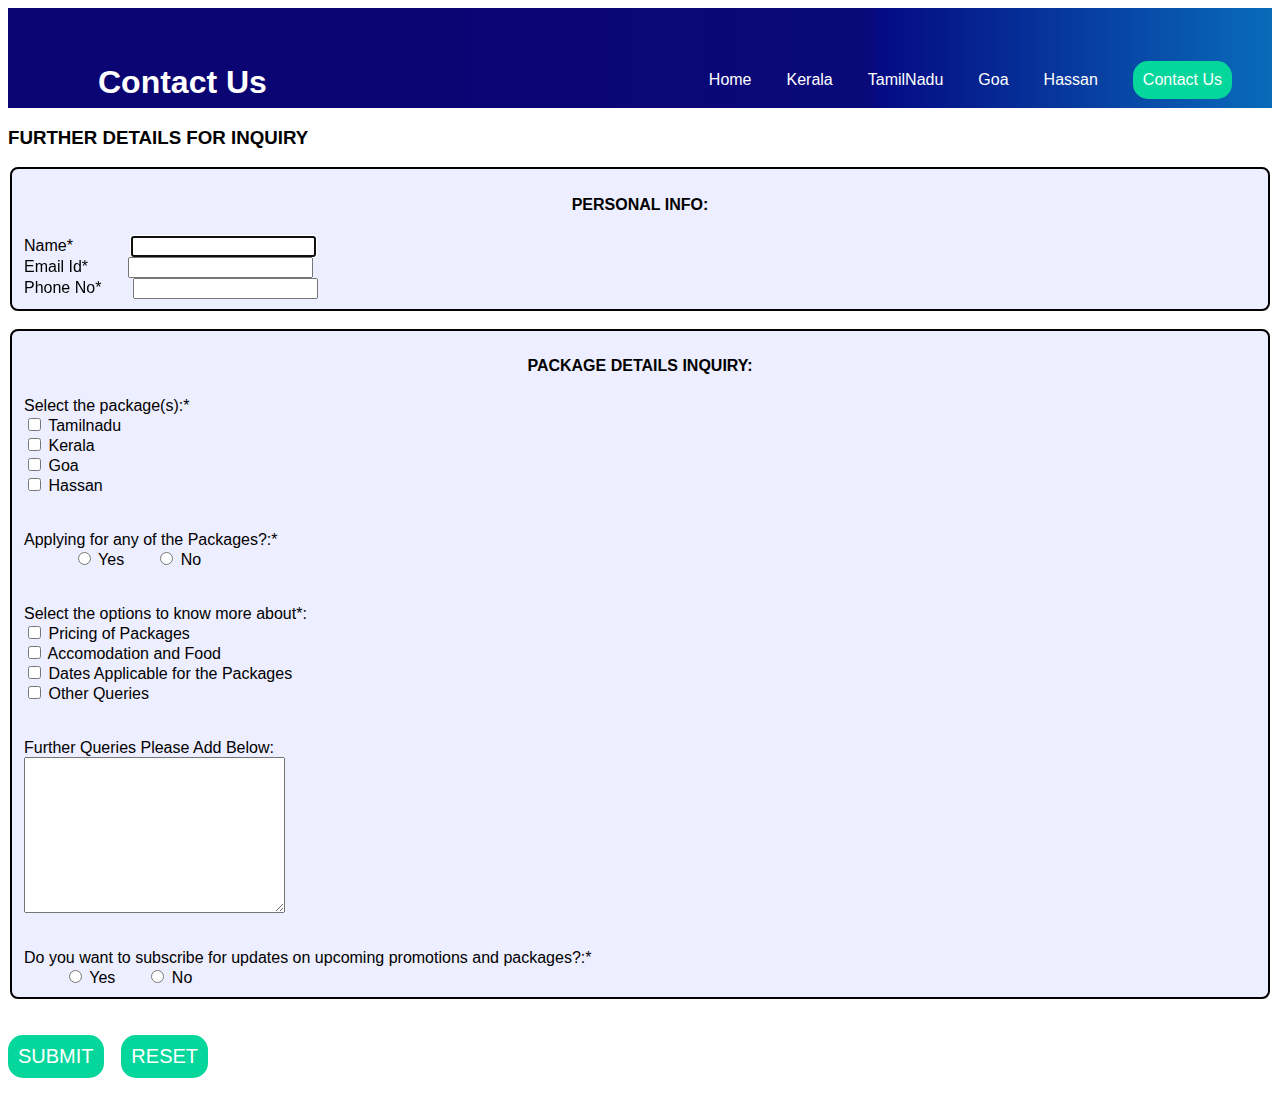
==== ContactUs.html @ 089da0f7 "Updated CSS, directory structure and added Contact Page, Kerala, Tamil Nadu and Goa" ====
<html>
	<head>
		<title>Contact Us</title>
		<link rel="stylesheet" href="css/styles.css" type="text/css"/>
	</head>
	<body>
		 <header class = "header_gradient_subpages">
      
        		<nav class = "navbar">
            			<div class = "logo">
                			<h1>Contact Us</h1>
            			</div>
            			<ul>
                			<li><a href="index.html">Home</a></li>
					<li><a href="kerala.html">Kerala</a></li>
                			<li><a href="tamilnadu.html">TamilNadu</a></li>
                			<li><a href="goa.html">Goa</a></li>
                			<li><a href="hassan.html">Hassan</a></li>
                			<li><a href="ContactUs.html"><button>Contact Us</button></a></li>
            			</ul>
        		</nav>
    		</header>
		
			
			<h3>FURTHER DETAILS FOR INQUIRY</h3>
			<form autocomplete="off">
				<fieldset>
					<center><legend><h4>PERSONAL INFO:</h4></legend></center>
					<label for="fname">Name*  </label>
&nbsp;&nbsp;&nbsp;&nbsp;&nbsp;&nbsp;&nbsp;&nbsp;&nbsp;&nbsp;&nbsp;
					<input type="text" id="fname" name="fname" autofocus required><br>
					<label for="email">Email Id* </label>&nbsp;&nbsp;&nbsp;&nbsp;&nbsp;&nbsp;&nbsp;
  					<input type="email" id="email" name="email" required><br>
  					<label for="phone">Phone No* </label>
&nbsp;&nbsp;&nbsp;&nbsp;&nbsp;
  					<input type="tel" id="phone" name="phone" pattern="[0-9]{10}" title="10 digit number" required>
				</fieldset>

<br>

				<fieldset>
					<center><legend><h4>PACKAGE DETAILS INQUIRY:</h4></legend></center>
					<label for="dest">Select the package(s):*</label><br>
					<input type="checkbox" name="des1" value="des1">
					<label for="des1">Tamilnadu</label><br>
  					<input type="checkbox" name="des2" value="des2">
  					<label for="des2">Kerala</label><br>
  					<input type="checkbox" name="des3" value="des3">
  					<label for="des3">Goa</label><br>
  					<input type="checkbox" name="des4" value="des4">
  					<label for="des4">Hassan</label>
<br>
<br>
<br>
					<label for="package">Applying for any of the Packages?:*</label><br>
&nbsp;&nbsp;&nbsp;&nbsp;&nbsp;&nbsp;&nbsp;&nbsp;&nbsp;&nbsp;

					<input type="radio" name="Yes" value="yes">
					<label for="Yes">Yes</label>
&nbsp;&nbsp;&nbsp;&nbsp;&nbsp;
					<input type="radio" name="No" value="no">
					<label for="No">No</label>
<br>
<br>
<br>
					<label for="queries">Select the options to know more about*:</label><br>
					<input type="checkbox" name="des1" value="des1">
					<label for="des1">Pricing of Packages</label><br>
  					<input type="checkbox" name="des2" value="des2">
  					<label for="des2">Accomodation and Food</label><br>
  					<input type="checkbox" name="des3" value="des3">
  					<label for="des3">Dates Applicable for the Packages</label><br>
  					<input type="checkbox" name="des4" value="des4">
  					<label for="des4">Other Queries</label><br>
<br>
<br>
					<label for="queries">Further Queries Please Add Below:</label><br>
					<textarea name="message" rows="10" cols="30">
					</textarea><br>
<br>
<br>
					<label for="subs">Do you want to subscribe for updates on upcoming promotions and packages?:*</label><br>
&nbsp;&nbsp;&nbsp;&nbsp;&nbsp;&nbsp;&nbsp;&nbsp;
					<input type="radio" name="Yes" value="yes">
					<label for="Yes">Yes</label>
&nbsp;&nbsp;&nbsp;&nbsp;&nbsp;
					<input type="radio" name="No" value="no">
					<label for="No">No</label><br>				
				</fieldset>
<br>
<br>

				<input type="submit" value="SUBMIT" onclick="alert('Submitted')" type="button">&nbsp;&nbsp;&nbsp;
				<input type="RESET" value="RESET" >
			
		</form>

	</body>
</html>
---- css/styles.css ----
html {
  -webkit-box-sizing: border-box;
          box-sizing: border-box;
  font-size: 100%;
}

*, *:after, *:before {
  -webkit-box-sizing: inherit;
          box-sizing: inherit;
}

body {
  font-family: sans-serif;
}

header {
  width: 100%;
  margin: 0;
  padding: 0;
  -webkit-box-pack: justify;
      -ms-flex-pack: justify;
          justify-content: space-between;
}

header .navbar {
  display: -webkit-box;
  display: -ms-flexbox;
  display: flex;
  -webkit-box-pack: justify;
      -ms-flex-pack: justify;
          justify-content: space-between;
  width: 100%;
  padding-top: 30px;
  padding-right: 30px;
}

header .navbar .logo {
  padding-left: 90px;
  padding-top: 5px;
  color: #ffffff;
}

header .navbar .logo h1 a {
  text-decoration: none;
  color: #ffffff;
}

header .navbar ul {
  -webkit-box-align: center;
      -ms-flex-align: center;
          align-items: center;
  display: -webkit-box;
  display: -ms-flexbox;
  display: flex;
  list-style: none;
  padding-left: 10%;
}

header .navbar ul li {
  padding-left: 25px;
  padding-right: 10px;
}

header .navbar ul li a, header .navbar ul li button {
  color: #ffffff;
  text-decoration: none;
  font-size: 16px;
  font-weight: 200;
}

header .navbar ul li button {
  background-color: #05d69b;
  padding: 10px 10px;
  color: #ffffff;
  border: 0;
  border-radius: 15px;
  cursor: pointer;
}

header .tag-line {
  width: 50%;
  color: #ffffff;
  padding-left: 50px;
  padding-top: 50px;
}

.about-us {
  padding-left: 30px;
}

.about-us .wrapper {
  border: 3px solid;
  width: 60%;
  margin: auto;
  padding-top: 10px;
}

.about-us .wrapper .testimonials {
  padding-top: 15px;
  padding-bottom: 15px;
  font-style: italic;
  text-align: center;
}

.package-links-before {
  padding-top: 20px;
  padding-left: 30px;
  font-weight: bold;
  text-align: center;
}

.package-links {
  padding-left: 30px;
  padding-right: 30px;
}

.package-links ul {
  display: -webkit-box;
  display: -ms-flexbox;
  display: flex;
  -webkit-box-pack: center;
      -ms-flex-pack: center;
          justify-content: center;
}

.package-links ul li {
  list-style: none;
  margin: 50px;
  padding: 10px;
  background-color: #05d69b;
  border-radius: 7px;
}

.package-links ul li a {
  text-decoration: none;
  color: #000000;
  font-size: 20px;
}

.footer {
  background-color: gray;
  padding: 40px;
  height: 100px;
  display: -webkit-box;
  display: -ms-flexbox;
  display: flex;
  -webkit-box-pack: justify;
      -ms-flex-pack: justify;
          justify-content: space-between;
  -webkit-box-align: center;
      -ms-flex-align: center;
          align-items: center;
}

.footer__logo {
  color: #ffffff;
  text-decoration: none;
  font-size: 50px;
  margin-bottom: 30px;
}

.footer__socials {
  padding-left: 50px;
}

.footer__socials img {
  height: 50px;
  width: 50px;
  padding: 10px;
}

.footer__cta .button {
  font-size: 20px;
  background-color: #05d69b;
  padding: 10px 10px;
  color: #ffffff;
  border: 0;
  border-radius: 15px;
  cursor: pointer;
  margin-bottom: 20px;
  margin-right: 50px;
}

.button {
  font-size: 20px;
  background-color: #05d69b;
  padding: 10px 10px;
  color: #ffffff;
  border: 0;
  border-radius: 15px;
  cursor: pointer;
}

table, th, td {
  border: 2px solid black;
  border-collapse: collapse;
}

th, td {
  padding: 10px;
}

th {
  text-align: center;
}

table {
  height: 100px;
  width: 900px;
}

input[type=submit], input[type=reset] {
  font-size: 20px;
  background-color: #05d69b;
  padding: 10px 10px;
  color: #ffffff;
  border: 0;
  border-radius: 15px;
  cursor: pointer;
}

fieldset {
  background: #edeeff;
  border: 2px solid black;
  border-radius: 8px;
}

.header_gradient {
  margin: 0 auto;
  width: 100%;
  background: #0b0473;
  background: -webkit-gradient(linear, left top, right top, color-stop(29%, #0b0473), color-stop(68%, #090979), color-stop(69%, #040b83), to(#096bba));
  background: linear-gradient(90deg, #0b0473 29%, #090979 68%, #040b83 69%, #096bba 100%);
  height: 320px;
}

.header_gradient_subpages {
  margin: 0 auto;
  width: 100%;
  background: #0b0473;
  background: -webkit-gradient(linear, left top, right top, color-stop(29%, #0b0473), color-stop(68%, #090979), color-stop(69%, #040b83), to(#096bba));
  background: linear-gradient(90deg, #0b0473 29%, #090979 68%, #040b83 69%, #096bba 100%);
  height: 100px;
}
/*# sourceMappingURL=styles.css.map */
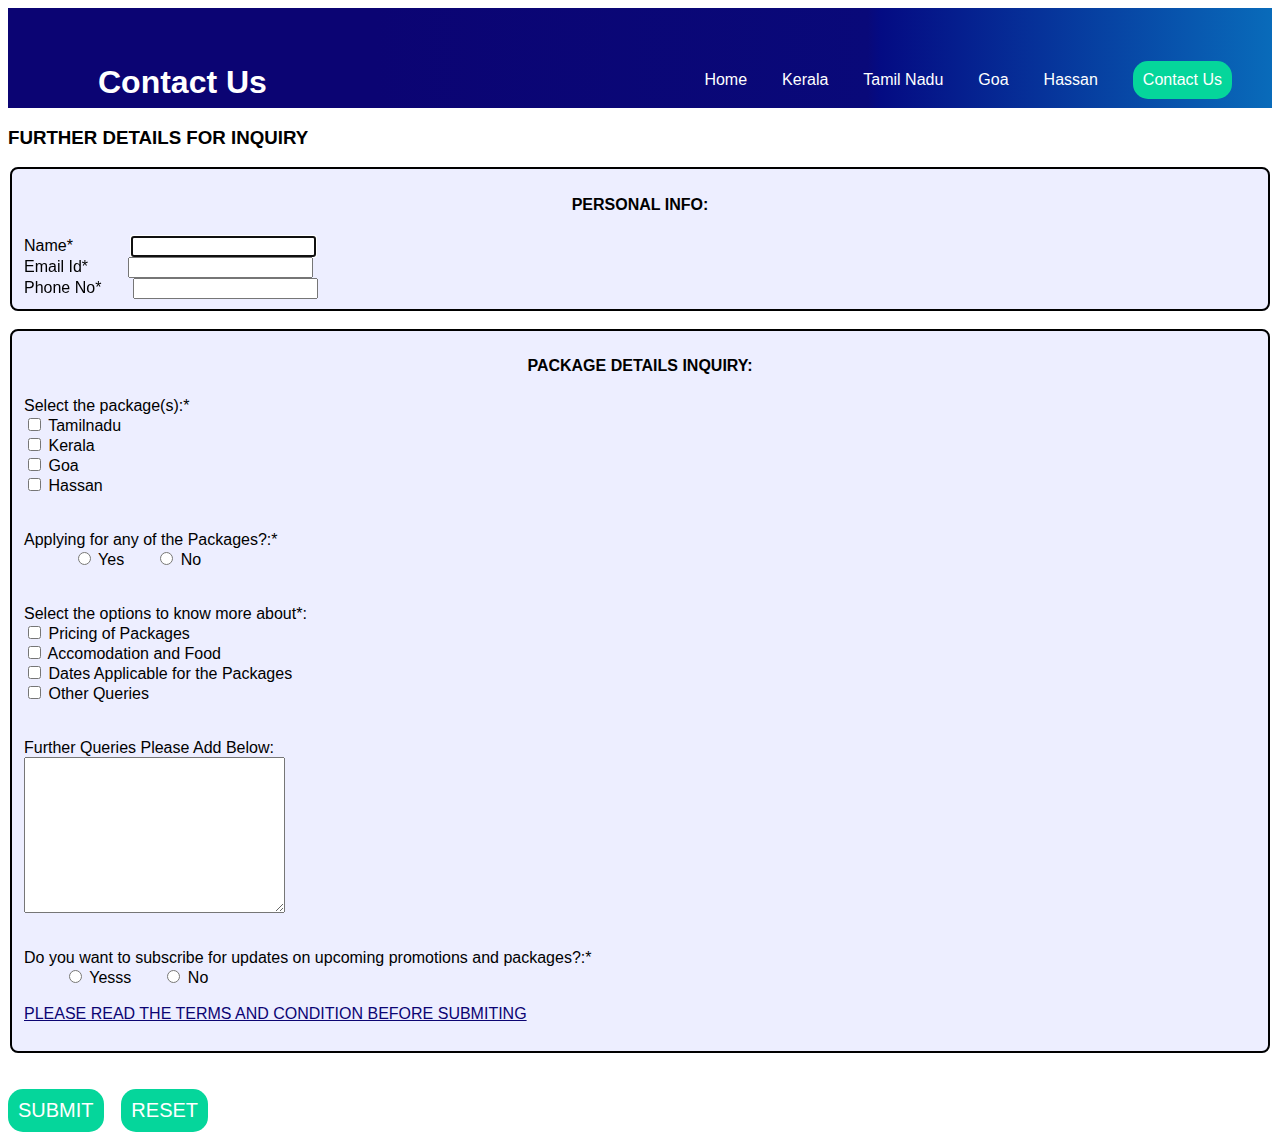
==== commit 2de9792f: "Added link to T&C in the Contact Us page" ====
--- a/ContactUs.html
+++ b/ContactUs.html
@@ -2,6 +2,20 @@
 	<head>
 		<title>Contact Us</title>
 		<link rel="stylesheet" href="css/styles.css" type="text/css"/>
+		<style type="text/css" rel="stylesheet">
+			a:link {
+    			color:#0b0473;
+  			}
+  			a:visited {
+    			color: green;
+  			}
+  			a:hover {
+    			color: hotpink;
+  			}
+  			a:active {
+    			color:#05d69b;
+  			}
+	</style>
 	</head>
 	<body>
 		 <header class = "header_gradient_subpages">
@@ -13,7 +27,7 @@
             			<ul>
                 			<li><a href="index.html">Home</a></li>
 					<li><a href="kerala.html">Kerala</a></li>
-                			<li><a href="tamilnadu.html">TamilNadu</a></li>
+                			<li><a href="tamilnadu.html">Tamil Nadu</a></li>
                 			<li><a href="goa.html">Goa</a></li>
                 			<li><a href="hassan.html">Hassan</a></li>
                 			<li><a href="ContactUs.html"><button>Contact Us</button></a></li>
@@ -82,14 +96,15 @@
 					<label for="subs">Do you want to subscribe for updates on upcoming promotions and packages?:*</label><br>
 &nbsp;&nbsp;&nbsp;&nbsp;&nbsp;&nbsp;&nbsp;&nbsp;
 					<input type="radio" name="Yes" value="yes">
-					<label for="Yes">Yes</label>
+					<label for="Yes">Yesss</label>
 &nbsp;&nbsp;&nbsp;&nbsp;&nbsp;
 					<input type="radio" name="No" value="no">
-					<label for="No">No</label><br>				
+					<label for="No">No</label><br><br>
+					<a href="terms.html">PLEASE READ THE TERMS AND CONDITION BEFORE SUBMITING</a><br><br>	
+			
 				</fieldset>
 <br>
 <br>
-
 				<input type="submit" value="SUBMIT" onclick="alert('Submitted')" type="button">&nbsp;&nbsp;&nbsp;
 				<input type="RESET" value="RESET" >
 			
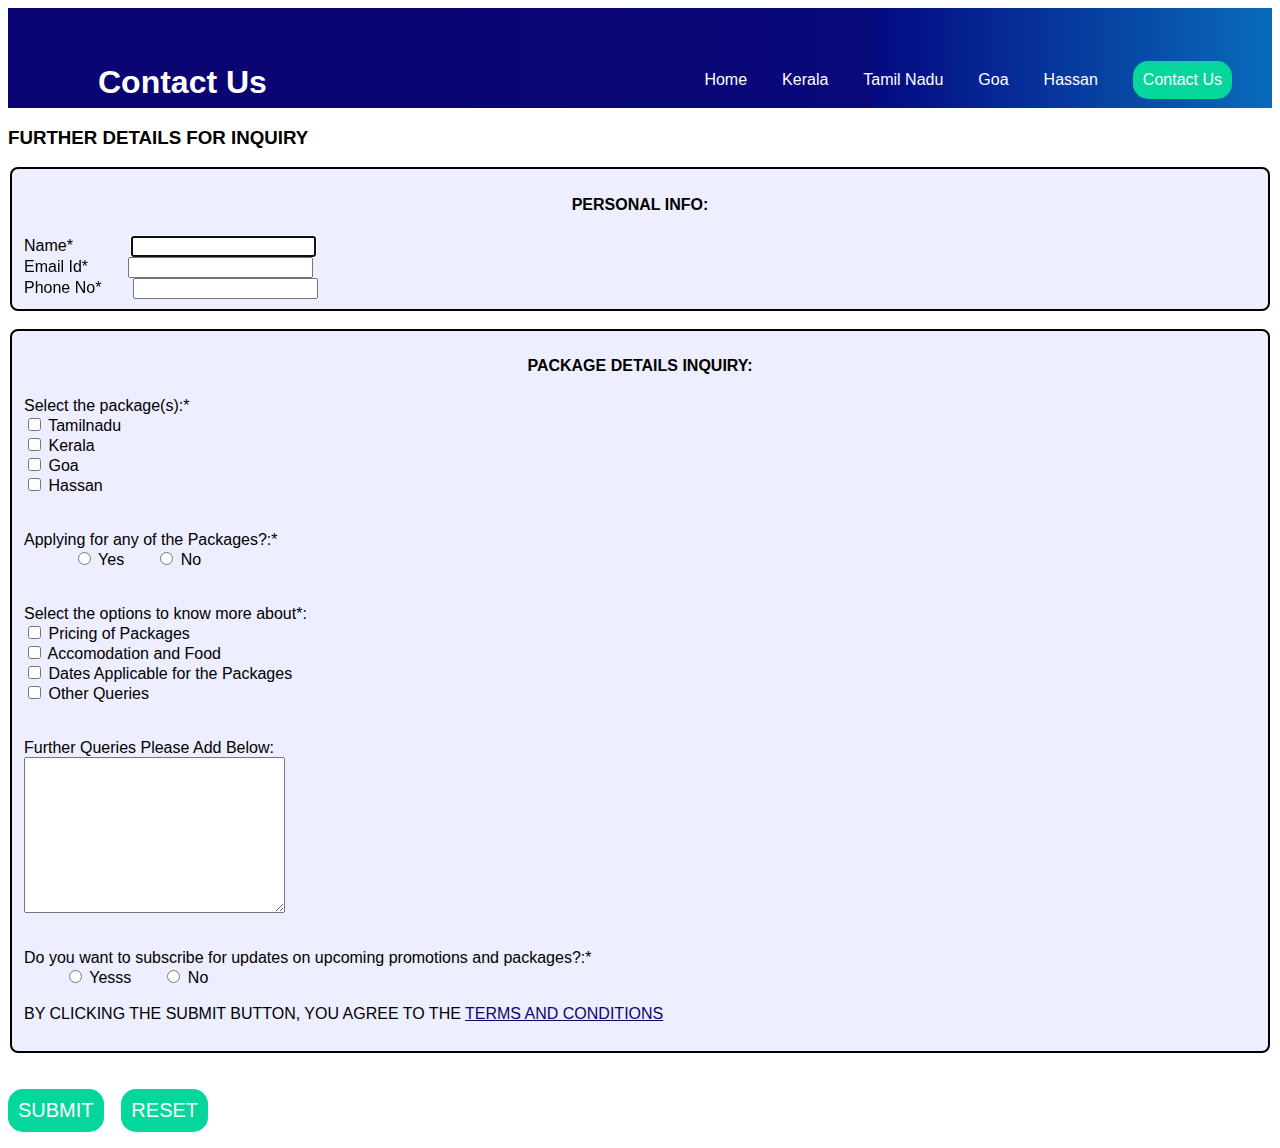
==== commit 8839eb89: "Updated the T&C statement in the Contact Us Page" ====
--- a/ContactUs.html
+++ b/ContactUs.html
@@ -100,7 +100,7 @@
 &nbsp;&nbsp;&nbsp;&nbsp;&nbsp;
 					<input type="radio" name="No" value="no">
 					<label for="No">No</label><br><br>
-					<a href="terms.html">PLEASE READ THE TERMS AND CONDITION BEFORE SUBMITING</a><br><br>	
+					BY CLICKING THE SUBMIT BUTTON, YOU AGREE TO THE <a href="terms.html">TERMS AND CONDITIONS</a><br><br>	
 			
 				</fieldset>
 <br>
